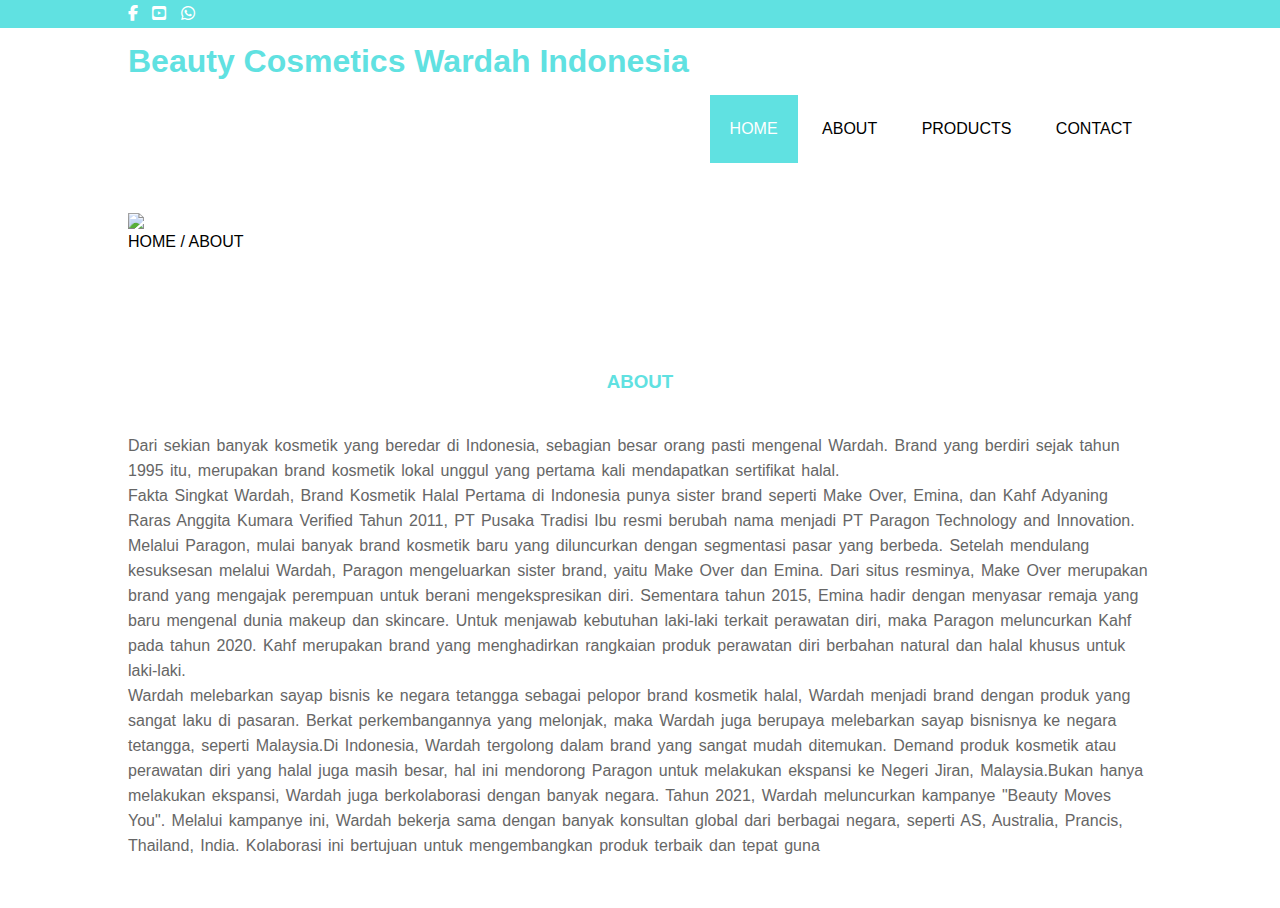
==== about.html @ b8e08b5e "Add files via upload" ====
<!DOCTYPE html>
<html>
<head>
	<meta charset="utf-8">
	<meta name="viewport" content="width=device-width, initial-scale=1">
	<title>Nurrohmayati</title>
	<link rel="stylesheet" type="text/css" href="UTS.css">
	<link rel="stylesheet" type="text/css" href="https://cdnjs.cloudflare.com/ajax/libs/font-awesome/6.2.0/css/all.min.css">
</head>
<body>
	
	<!--HEADER-->
	<div class="medsos">
		<div class="container">
			<ul>
				<li><a href="https://www.facebook.com/wardahbeauty"><i class="fa-brands fa-facebook-f"></i></a></li>
				<li><a href="https://www.youtube.com/user/WardahBeauty"><i class="fa-brands fa-square-youtube"></i></a></li>
				<li><a href="https://api.whatsapp.com/send/?phone=6287701123000&text&type=phone_number&app_absent=0"><i class="fa-brands fa-whatsapp"></i></a></li>
			</ul>
		</div>
	</div>
	<header>
		<div class="container">
		<h1><a href="UTS.html">Beauty Cosmetics Wardah Indonesia</a></h1>
			<ul>
				<li class="active"><a href="UTS.html">HOME</a></li>
				<li><a href="about.html">ABOUT</a></li>
				<li><a href="products.html">PRODUCTS</a></li>
				<li><a href="contact.html">CONTACT</a></li>
			</ul>
		</div>
	</header>
	<!--label-->
	<section class="label">
		<div class="container">
			<img src="/WEB_STATIS/images/wardah-basic.jpg">
			<p>HOME / ABOUT</p>
			
		</div>
	</section>
	<!--about-->
	<section class="about">
		<div class="container">
			<h3>ABOUT</h3>
			<p>Dari sekian banyak kosmetik yang beredar di Indonesia, sebagian besar orang pasti mengenal Wardah. Brand yang berdiri sejak tahun 1995 itu, merupakan brand kosmetik lokal unggul yang pertama kali mendapatkan sertifikat halal.</p>
				
			<p>Fakta Singkat Wardah, Brand Kosmetik Halal Pertama di Indonesia punya sister brand seperti Make Over, Emina, dan Kahf Adyaning Raras Anggita Kumara Verified Tahun 2011, PT Pusaka Tradisi Ibu resmi berubah nama menjadi PT Paragon Technology and Innovation. Melalui Paragon, mulai banyak brand kosmetik baru yang diluncurkan dengan segmentasi pasar yang berbeda. Setelah mendulang kesuksesan melalui Wardah, Paragon mengeluarkan sister brand, yaitu Make Over dan Emina. Dari situs resminya, Make Over merupakan brand yang mengajak perempuan untuk berani mengekspresikan diri. Sementara tahun 2015, Emina hadir dengan menyasar remaja yang baru mengenal dunia makeup dan skincare. Untuk menjawab kebutuhan laki-laki terkait perawatan diri, maka Paragon meluncurkan Kahf pada tahun 2020. Kahf merupakan brand yang menghadirkan rangkaian produk perawatan diri berbahan natural dan halal khusus untuk laki-laki.</p>

			<p>Wardah melebarkan sayap bisnis ke negara tetangga sebagai pelopor brand kosmetik halal, Wardah menjadi brand dengan produk yang sangat laku di pasaran. Berkat perkembangannya yang melonjak, maka Wardah juga berupaya melebarkan sayap bisnisnya ke negara tetangga, seperti Malaysia.Di Indonesia, Wardah tergolong dalam brand yang sangat mudah ditemukan. Demand produk kosmetik atau perawatan diri yang halal juga masih besar, hal ini mendorong Paragon untuk melakukan ekspansi ke Negeri Jiran, Malaysia.Bukan hanya melakukan ekspansi, Wardah juga berkolaborasi dengan banyak negara. Tahun 2021, Wardah meluncurkan kampanye "Beauty Moves You". Melalui kampanye ini, Wardah bekerja sama dengan banyak konsultan global dari berbagai negara, seperti AS, Australia, Prancis, Thailand, India. Kolaborasi ini bertujuan untuk mengembangkan produk terbaik dan tepat guna</p>
		</div>
	</section>

	

</body>
</html>
---- UTS.css ----
*{
	padding: 0;
	margin: 0;
	font-family: sans-serif;
}
a{
	color: inherit;
	text-decoration: none;
}
.medsos{
	padding: 5px 0;
	background-color: #60E1E1 ;
}
.medsos ul li{
	display: inline-block;
	color: #fff;
	margin-right: 10px;
}
.container{
	width: 80%;
	margin: 0 auto;
}
.container:after{
	content:'';
	display: block;
	clear: both;
}
header h1 {
	float: leaf;
	padding: 15px 0;
	color:#60E1E1 ;
}
header ul {
	float: right;
}
header ul li {
	display: inline-block;
}
header ul li a {
	padding: 25px 20px;
	display: inline-block;
}
header ul li a:hover {
	background-color: #60E1E1;
	color: #fff;
}
.active {
	background-color: #60E1E1;
	color: #fff;
}
.banner {
	height: 60vh;
	background-image: url('images/logowardah.jpg');
	background-size: cover;
	position: relative;
	display: flex;
	justify-content: center;
	align-items: center;
	
}
.banner:after{
	content:'';
	display: block;
	position: absolute;
	top: 0;
	left: 0;
	right: 0;
	bottom: 0;
	background-color: rgba(96, 225, 225 , .6);
}
.banner h2 {
	color: #fff;
	z-index: 1;
	padding: 20px 25px;
	border: 3px solid #fff;
}
section {
	padding: 50px 0;
}
section h3{
	text-align: center;
	padding: 20px 0;
	color: #60E1E1;
	margin-bottom: 20px;
}
.about p {
	color: #666;
	word-spacing: 2px;
	line-height: 25px;
}
footer {
	padding: 30px 0;
	background-color: #333;
	color: #fff;
	text-align: center;
}
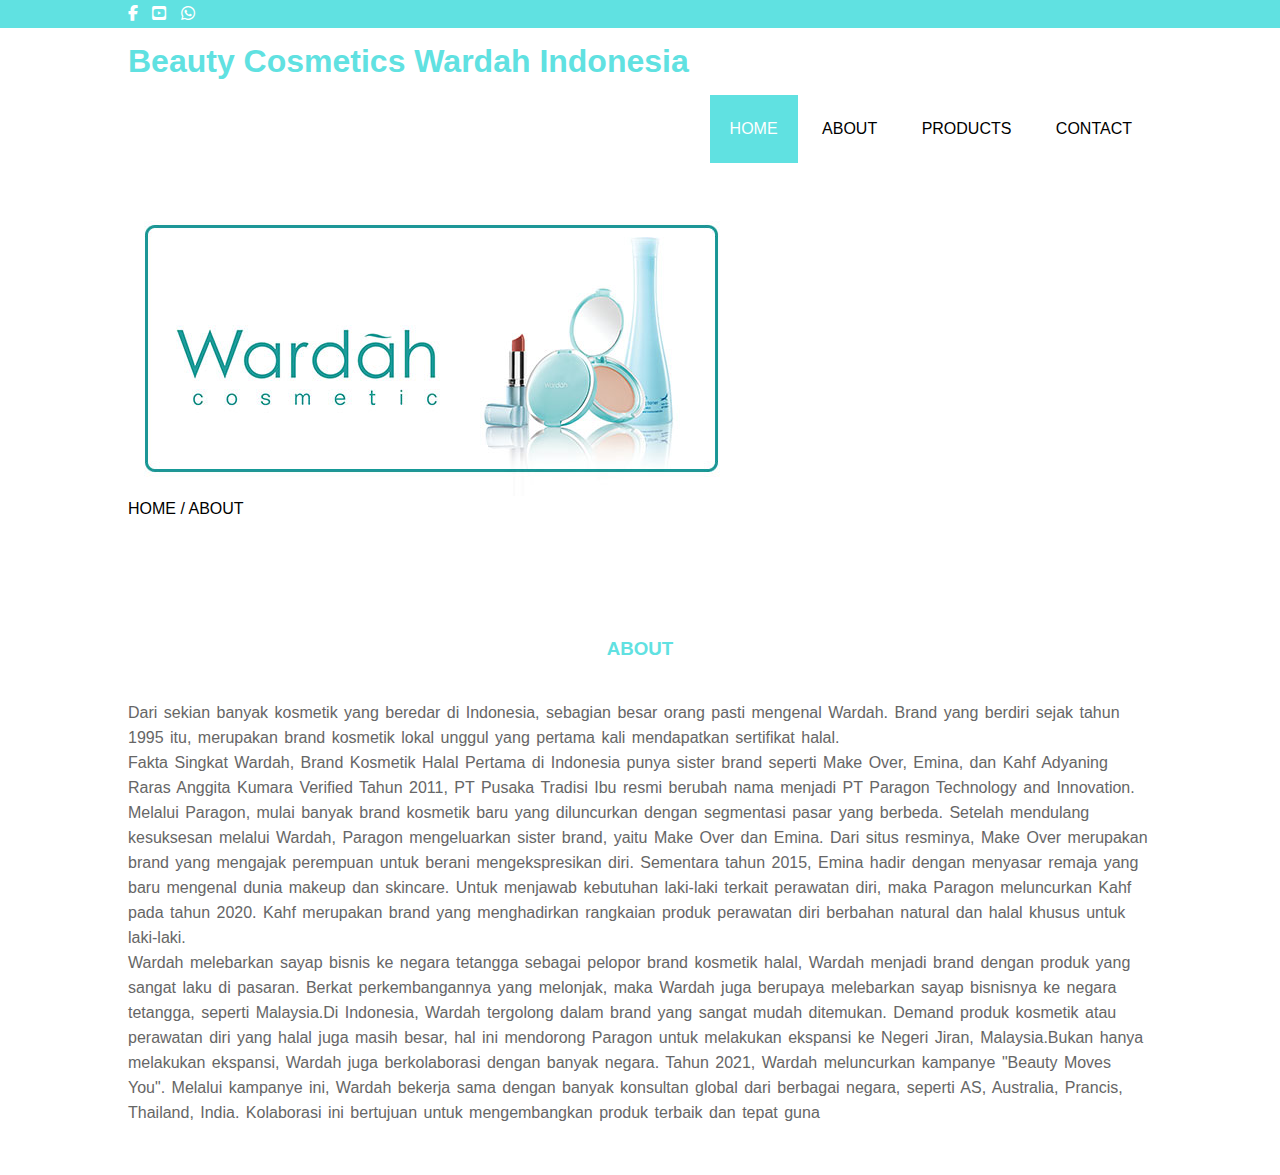
==== commit 16dd9924: "Update about.html" ====
--- a/about.html
+++ b/about.html
@@ -21,9 +21,9 @@
 	</div>
 	<header>
 		<div class="container">
-		<h1><a href="UTS.html">Beauty Cosmetics Wardah Indonesia</a></h1>
+		<h1><a href="index.html">Beauty Cosmetics Wardah Indonesia</a></h1>
 			<ul>
-				<li class="active"><a href="UTS.html">HOME</a></li>
+				<li class="active"><a href="index.html">HOME</a></li>
 				<li><a href="about.html">ABOUT</a></li>
 				<li><a href="products.html">PRODUCTS</a></li>
 				<li><a href="contact.html">CONTACT</a></li>
@@ -33,7 +33,7 @@
 	<!--label-->
 	<section class="label">
 		<div class="container">
-			<img src="/WEB_STATIS/images/wardah-basic.jpg">
+			<img src="images/wardah-basic.jpg">
 			<p>HOME / ABOUT</p>
 			
 		</div>
@@ -53,4 +53,4 @@
 	
 
 </body>
-</html>+</html>
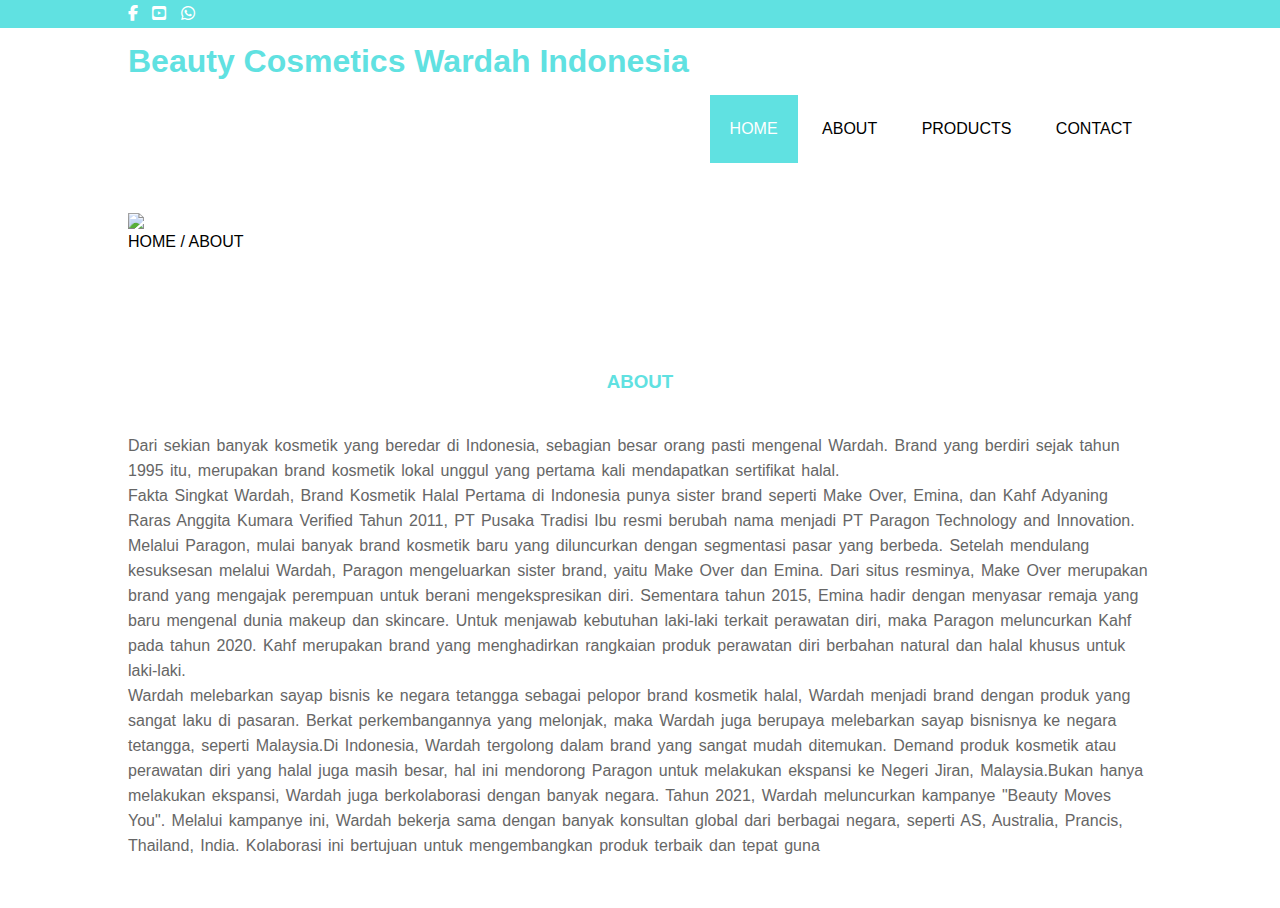
==== commit 1323edd3: "Update about.html" ====
--- a/about.html
+++ b/about.html
@@ -33,7 +33,7 @@
 	<!--label-->
 	<section class="label">
 		<div class="container">
-			<img src="images/wardah-basic.jpg">
+			<img src="images/serum/WEBP">
 			<p>HOME / ABOUT</p>
 			
 		</div>
